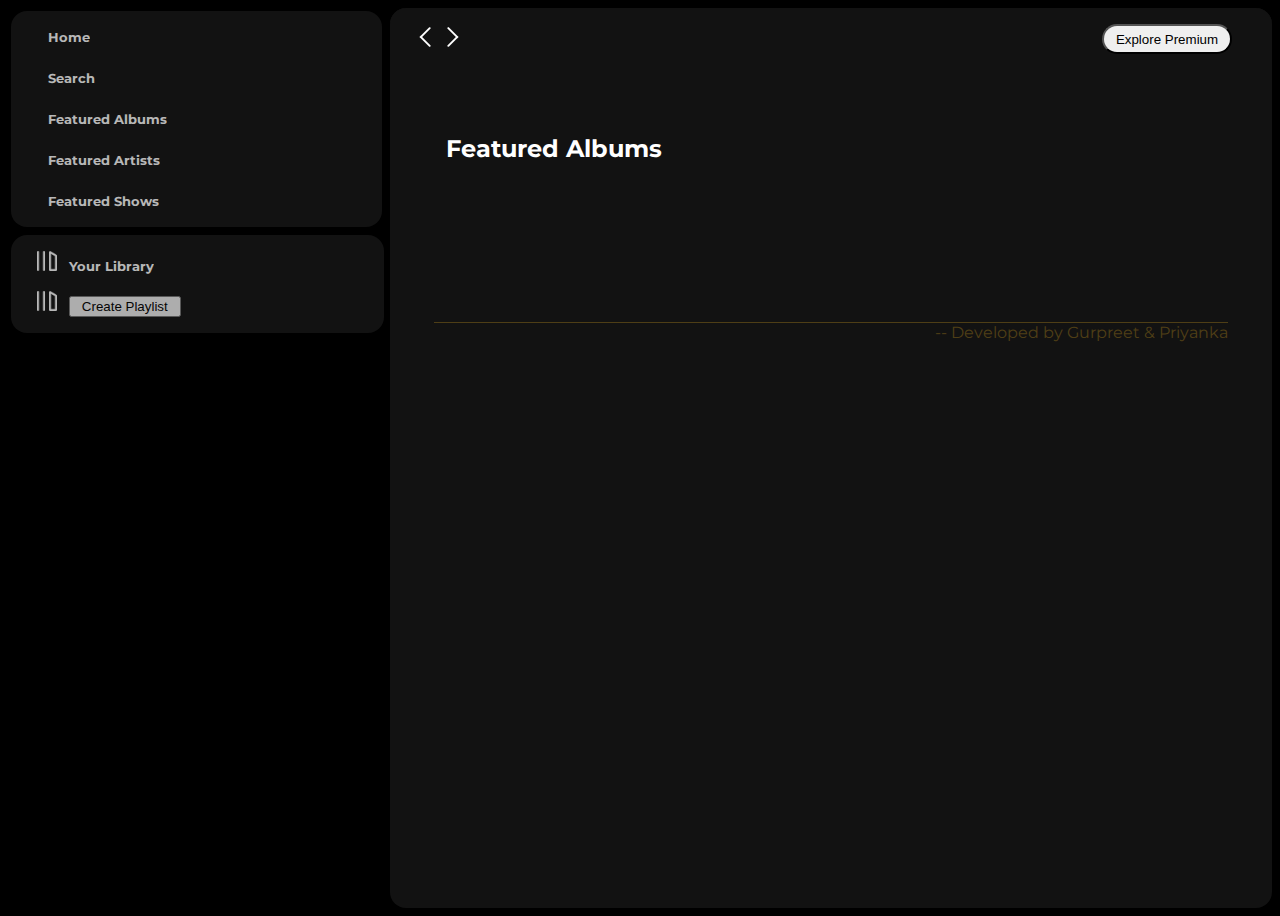
==== featured-albums.html @ 5820480c "Files" ====
<!DOCTYPE html>
<html lang="en">
<head>
    <meta charset="UTF-8">
    <meta name="viewport" content="width=device-width, initial-scale=1.0">
    <title>Spotify</title>

    <!-- stylesheet -->
    <link rel="stylesheet" href="style.css">

    <!-- font awesome -->
    <link rel="stylesheet" href="https://cdnjs.cloudflare.com/ajax/libs/font-awesome/6.4.0/css/all.min.css" integrity="sha512-iecdLmaskl7CVkqkXNQ/ZH/XLlvWZOJyj7Yy7tcenmpD1ypASozpmT/E0iPtmFIB46ZmdtAc9eNBvH0H/ZpiBw==" crossorigin="anonymous" referrerpolicy="no-referrer" />
    <!-- website-logo -->
    <link rel="icon" href="./assets/logo.png">

    <!-- google font- Montserrat -->
    <link rel="preconnect" href="https://fonts.googleapis.com">
    <link rel="preconnect" href="https://fonts.gstatic.com" crossorigin>
    <link href="https://fonts.googleapis.com/css2?family=Montserrat:wght@300;400;500;600;700&display=swap" rel="stylesheet">
</head>
<body>
    

    <div class="main">
        <label for="check" id="btn" style="display: none;"><i class="fa-solid fa-bars"></i></label>
        <input type="checkbox" name="" id="check" style="display: none;">


<!-- sidebar-section -->
        <div class="sidebar">
            <div class="nav">
                <div class="nav-options">
                    <label for="check"> 
                        <i class="fa-solid fa-house"></i>
                        <a href="#" ><b><label for="check">Home</label></b></a>
                    </label>
                </div>
                <div class="nav-options">
                        <i class="fa-solid fa-magnifying-glass">
                        </i>
                    <b> <a href="#" target="_blank">Search</a></b>
                     
                </div>

                <div class="nav-options">
                    <i class="fa-solid fa-album">
                    </i>
                <b> <a href="featured-albums.html" target="_blank" id="Featuredalbums">Featured Albums</a></b>
                 
            </div>

            <div class="nav-options">
                <i class="fa-solid fa-album">
                </i>
            <b> <a href="#" target="_blank">Featured Artists</a></b>
             
        </div>

        <div class="nav-options">
            <i class="fa-solid fa-album">
            </i>
        <b> <a href="featured-show.html" target="_blank">Featured Shows</a></b>
         
    </div>


            </div>


            <div class="library-section">
                <div class="library-options">
                    <div>
                        <img src="./assets/library_icon.png" alt="logo">
                        <a href="#"><b>Your Library</b></a>
                    </div>
                    <div class="lab-icons">
                        <!-- <i class="fa-solid fa-plus"></i> -->
                        <i class="fa-solid fa-arrow-right"></i>
                    </div>
                </div>

                <div class="library-options">
                    <div>
                        <img src="./assets/library_icon.png" alt="logo">
                        <a href="#"><button id="createPlaylistBtn">Create Playlist</button></a>
                    </div>
                    
                </div>



            </div>

           



            <!-- <div class="lib-box">
                <!-- <div class="box b1">
                    <div class="box-p1">
                        <b>Create your first playlist</b><br>
                    </div>
                    <button class="badge">Create Playlist</button>
                </div> -->
                
                <!-- <div class="box b2">
                    <div class="box-p1">
                        <b>Let's find some podcast to follow</b>
                    </div>
                    <div class="box-p2">
                        <p>we'll keep you updated on new episode</p>
                    </div>
                    <button class="badge">Browse podcasts</button>
                </div> -->


                <!-- <label for="check">
                    <i class="fa-solid fa-xmark"></i>
                </label> 
           
                
            </div> -->
        </div>


<!-- main-content-section -->
        <div class="main-content">
            <div class="sticky-nav">
                <div class="sticky-nav-icons">
                    <label for="check" id="btn"><i class="fa-solid fa-bars"></i></label>

                    <img src="./assets/backward_icon.png" alt="">
                    <img src="./assets/forward_icon.png" alt="">
                </div>
                
            <div class="sticky-nav-options">     
                <a href="https://www.spotify.com/in-en/premium/">        
                   <button class="badge">Explore Premium</button>
                </a>
                
                <a href="https://play.google.com/store/apps/details?id=com.spotify.music&hl=en_IN&gl=US">
                   <!-- <button class="badge" style="background-color: black; color: white;"> <i class="fa-regular fa-circle-down" style="margin-right: 10px;"></i>Install App</button> -->
                </a>
                <i class="fa-regular fa-user"></i>
            </div>

            </div>


         
         
            <div class="cards">
                <!-- <h2>Recently Played</h2>
                <div class="cards-container">

                    <div class="card">
                        <img src="./assets/card1img.jpeg" alt="" class="card-img">
                        <p class="card-title">Top 50 - Global</p>
                        <p class="card-info">You daily updates your playlist and download it for offline mode..</p>
                    </div>      
                    
                    <div class="card">
                        <img src="./assets/card2img.jpeg" alt="" class="card-img">
                        <p class="card-title">Top 50 - Global</p>
                        <p class="card-info">You daily updates your playlist and download it for offline mode..</p>
                    </div>  
                </div> -->

                <h2>Featured Albums</h2>
                <div id="albums-container" class="card-container-toprelease"></div>




                <!-- <div class="cards-container">

                    <div class="card">
                        <img src="./assets/card1img.jpeg" alt="" class="card-img">
                        <p class="card-title">Top 50 - Global</p>
                        <p class="card-info">You daily updates your playlist and download it for offline mode..</p>
                    </div>    
                    
                    <div class="card">
                        <img src="./assets/card2img.jpeg" alt="" class="card-img">
                        <p class="card-title">Top 50 - Global</p>
                        <p class="card-info">You daily updates your playlist and download it for offline mode..</p>
                    </div>  

                    <div class="card">
                        <img src="./assets/card3img.jpeg" alt="" class="card-img">
                        <p class="card-title">Top 50 - Global</p>
                        <p class="card-info">You daily updates your playlist and download it for offline mode..</p>
                    </div>  

                    <div class="card">
                        <img src="./assets/card4img.jpeg" alt="" class="card-img">
                        <p class="card-title">Top 50 - Global</p>
                        <p class="card-info">You daily updates your playlist and download it for offline mode..</p>
                    </div>  
                </div> -->
<!--             
                <h2>Featured Charts</h2>
                <div class="cards-container">

                    <div class="card">
                        <img src="./assets/card5img.jpeg" alt="" class="card-img">
                        <p class="card-title">Top 50 - Global</p>
                        <p class="card-info">You daily updates your playlist and download it for offline mode..</p>
                    </div>      
                    <div class="card">
                        <img src="./assets/card6img.jpeg" alt="" class="card-img">
                        <p class="card-title">Top 50 - Global</p>
                        <p class="card-info">You daily updates your playlist and download it for offline mode..</p>
                    </div>   
                    <div class="card">
                        <img src="./assets/card1img.jpeg" alt="" class="card-img">
                        <p class="card-title">Top 50 - Global</p>
                        <p class="card-info">You daily updates your playlist and download it for offline mode..</p>
                    </div>                 
                </div> -->
            </div>

            <div class="footer">
                <div class="footer-line"><span style="color: goldenrod;"> -- Developed by Gurpreet & Priyanka</span></div>
            </div>


        </div>

<!-- 
        <div class="music-player">
            <div class="album">
                <img src="./assets/card2img.jpeg" alt="" class="album-img">
                <div style="line-height: 5px; font-size: small;">
                    <b>Daylight</b><br><br>
                    <p>@rohitxkoli</p>
                </div>
                <i class="fa-regular fa-heart"></i>
                <i class="fa-solid fa-download"></i>
            </div>

            <div class="player">
            <div class="player-control">
                <img src="./assets/player_icon1.png" alt="" class="player-control-icons">
                <img src="./assets/player_icon2.png" alt="" class="player-control-icons">
                <img src="./assets/player_icon3.png" alt="" class="player-control-icons" style="width: 1.5rem; height: 1.5rem; margin-bottom: -5px;">
                <img src="./assets/player_icon4.png" alt="" class="player-control-icons">
                <img src="./assets/player_icon5.png" alt="" class="player-control-icons">
            </div>
            <div class="player-scroller">
                <span class="curent-time">00:00</span>
                <input type="range" name="" id="" min="0" max="100" step="1" class="process-bar">
                <span class="total-time">3:14</span>
            </div>

            

            </div>


            <div class="controls">
                <i class="fa-solid fa-video"></i>
                <i class="fa-solid fa-headphones"></i>
            </div>
        </div>
   
   
    </div> main closing div  -->
    <script src="featured.js"></script>


</body>

</html>
---- style.css ----
body{
    font-family: 'Montserrat', sans-serif;
    margin: 0;
    background-color: black;
    color: white;
    overflow: hidden;
}

.main{
    display: flex;
    padding: 0.5rem;
}

.sidebar{
    position: relative;
    background-color: black;
    height: 100vh;
    width: 340px;
    border-radius: 1rem; /* 1rem mins 16px*/
    margin-right: 0.2rem;
    transition:1s linear;

}

#check{
    display: none;
}
#check:checked ~ .sidebar{
    display: none;
    transition: 1s linear;
}
#btn{
    position: absolute;
    /* top: 4rem;
    left: 24rem;
    font-size: 2rem; */
    left: 6rem;
    font-size: 1.5rem;
    
}
.main-content{
    background-color: #121212;
    height: 100vh;
    flex: 1;
    border-radius:1rem;
    overflow: auto;
}

.music-player{
    background-color: gray;
    height: 72px;
    width: 100%;
    position:fixed;
    bottom: 0px;
}

.nav{
    display: flex;
    flex-direction: column;
    background-color:  #121212;
    border-radius: 1rem;
    height: 200px;
    padding: 0.5rem 0.80rem;
    justify-content: center;
    line-height: 1.5rem;
    margin: 0.2rem;
    margin-right: 0.3rem;
    
}

.nav-options{
    display: flex;
    flex-direction: row;
    padding: 0.5rem 0.75rem;
    color: white;
    opacity: 0.7;
     
    
}
.nav-options:hover{
    opacity: 1;
}
.nav-options i{
    margin-right: 0.75rem;
    font-size: 1.2rem;
}
a{
    text-decoration: none;
    color: white;
    font-size: 1rem;
}

.library-section{
    display: flex;
    margin: 0.2rem;
    margin-top: 0.5rem;
    background-color: #121212;
    border-radius: 1rem;
    padding: 0.5rem 0.80rem;
    flex-wrap: wrap;
}
.library-options{
    display: flex;
    width: 340px;
    justify-content: space-between;
    align-items: center;
    padding: 0.5rem 0.80rem;
    opacity: 0.7;
}
.library-options img{
    width: 1.25rem;
    height: 1.25rem;
    margin-right: 0.5rem;
}
.lab-icons{
    display: flex;
}
.lab-icons i{
    margin-right: 1.5rem;
    opacity: 0.7;
    font-size: 1rem;
}

.lab-icons i:hover{

    opacity: 1;
}

.library-options img,a:hover{
    opacity: 1;
}

.box{
    background-color: #242424;
    
    margin: 0.4rem 0.3rem;
    border-radius: 1rem;
    padding: 16px 20px;
    
}
.b1{
    height: 6.5rem;
}

.b2{
    height: 7.875rem;
}
.box button, .badge{
    width: 8.125rem;
    height: 1.9rem;
    border-radius: 1rem;
}
.box button:hover{
    width:8.30rem;
    height: 2rem;
}



.sticky-nav{
    position: sticky;
    top: 0;
    background-color: #121212;
    display: flex;
    justify-content: space-between;
    align-items: center;
    padding: 1rem 0.5rem;
}

.sticky-nav-options{
    display: flex;
    justify-content: center;
    align-items: center;
    /* padd */
}

.sticky-nav-options button,i{
    margin-right: 1rem;
}

.sticky-nav-icons{
    margin-left: 15px;
}


/* cards section */

.cards{
    margin: 4rem 2rem;
}

.cards h2{
    margin-left: 1.5rem;
}


.cards-container{
    display: flex;
    flex-wrap: wrap;
}


/* .card{
    background-color: #232323;
    width: 200px;
    border-radius: 0.5rem;
    padding: 8px 10px;
    margin-left: 1.5rem;
    margin-top: 1.5rem;
    margin-bottom: 1rem;
    
}
.card img{
    width: 100%;
    border-radius: 0.5rem;
    
}
.card-title{
    font-weight: 800;
}
.card-info{
    font-size: 0.8rem;
    opacity: 0.7;
}

.card:hover{
    background-color: #2a2929;
} */


.footer{
    height: 300px;
    display: flex;
    align-items: center;
    justify-content: center;
}
.footer-line{
    width: 90%;
    height: 50%;
    border-top: 1px solid goldenrod;
    opacity: 0.3;
    display: flex;
    align-items: first baseline;
    justify-content: flex-end;
}

.music-player{
    display: flex;

}
.album{
    width: 25%;
    display: flex;
    justify-content: space-around;
    align-items: center;
    padding-left: 1rem;
}
.album img{
    width: 40px;
    height: 40px;
}

.player{
    width: 50%;
    display: flex;
    flex-direction: column;
    justify-content: center;
    align-items: center;
}

.player-control img{
     margin-right: 1.5rem;
     opacity: 0.7;
}
.player-control img:hover{
    opacity: 1;
}


.player-control-icons{
    width: 1rem;
    height: 1rem;
}


.player-scroller{
    display: flex;
    align-items: center;
    justify-content: center;
    column-gap: 1rem;
    row-gap: 0.4rem;
}

.process-bar{
    width: 20rem;
    height: 2px;
     margin-top: 5px;
}

.controls{
    width: 25%;
    display: flex;
    align-items: center;
    justify-content: center;   
}
.controls i{
    margin-left: 1rem;
}

.card-container-toprelease {
    display: flex;
    flex-wrap: wrap;
    justify-content: space-around;
}

.card {
    width: 300px;
    margin: 10px;
    padding: 15px;
    border: 1px solid #ccc;
    border-radius: 8px;
    box-shadow: 0 4px 8px rgba(0, 0, 0, 0.1);
}

.card img {
    max-width: 100%;
    height: auto;
    border-radius: 8px;
}





 


@media only screen
and (max-device-width : 395px)
{ 
    .sidebar{
        width: 100%;
        font-size: 1rem;
         
    }
    .cards-container{
        justify-content: center;
        align-items: center;
        padding: 0;
        margin: 0;
    }

    .card{
        width: 8rem;
        padding: 0;
        gap: 12px;
        font-size: 0.7rem;
        padding: 5px;
    }
    .card p{
        font-size: 0.5rem;
    }

    .album , .controls{
        display: none;
    }
}


 


/* (min-device-width : 445px) and */
@media only screen
and  (max-device-width : 555px)
{
     

    .sidebar{
        width: 100%;
        font-size: 1rem;
        
    }
    .sidebar i,img{
        width: 2rem;
    }
    .sidebar a{
        font-size: 0.6rem;
    }
    .lab-icons{
        width: 1.2rem;
    }

    .library-options div img{
        width: 1rem;
    }
    .library-options{
        padding-right: 10px;
    }
    
    .lab-icons{
        padding-right: 50px;
    }

    .library-options div img{
        width: 15px;
        height: 15px;
    }

     

    .sticky-nav-options{
        display: none;
    }
    .sticky-nav-icons img{
        display: none;
    }
    #btn{
        left:20px
    }


    .cards-container{
        justify-content: center;
        align-items: center;
        padding: 0;
        margin: 0;
    }

    .album , .controls{
        display: none;
    }




}

@media only screen
and (max-device-width : 328px)
{ 
.card{
    width: 200px;
}

 
.sidebar{
    font-size: 1rem;
}
}


@media only screen
and (max-device-width : 340px)
{ 
    .player{
        width: 10vw;
    }
    .music-player{
        justify-content: center;
    }
    .player-scroller{
        width: 150px;
        font-size: 0.8rem;

    }

    .card{
        width: 200px;
    }

    .b2{
        
        padding-bottom: 35px;
    }
    .footer-line span{
        font-size: x-small;
    }

    .process-bar{
        width: 150px;
        font-size: 0.8rem;
    }
}

@media only screen
and (max-device-width : 440px)
{ 
    .footer-line span{
        font-size: 0.7rem;
    }
    .process-bar{
        width: 150px;
        font-size: 0.8rem;
    }

    .card{
        width: 200px;
    }
    .b2{
        
        padding-bottom: 35px;
    }
}

@media only screen
and (max-device-width : 500px)
{ 

    .cards-container{
        justify-content: center;
        align-items: center;
        padding: 0;
        margin: 0;
    }
     

    .album , .controls{
        display: none;
    }

    .player{
        width: 100%;
        justify-content: center;
        align-items: center;


    }

    
}


@media only screen
and (max-device-width : 872px)
{ 
    .album , .controls{
        display: none;
    }
    .music-player{
        justify-content: center;
        align-items: center;
    }
    .b2{
        
        padding-bottom: 5px;
    }
}





@media only screen
and (min-device-width : 915px)
{ 
/* 
    .album , .controls{
        display: none;
    } */
    .player{
        
        justify-content: center;
        align-items: center;
    }

    .b2{
        
        padding-bottom: 35px;
    }

    .album img,div,i{
        /* margin-left:  2rem; */
    }
    .sidebar{
        width: 30%;
        font-size: 1rem;
    }

    .sidebar i,a{
        font-size: 0.8rem;
    }
    .sidebar i{
        padding-top: 5px;
    }
    .sidebar button{
        width: 7rem;
    }

    .sidebar button:hover{
        width: 7rem;
    }

    .card{
        background-color: #232323;
    width: 160px;
    border-radius: 0.3rem;
    padding: 8px 10px;
    margin-left: 1.5rem;
    margin-top: 1.5rem;
    margin-bottom: 1rem;
    }
}
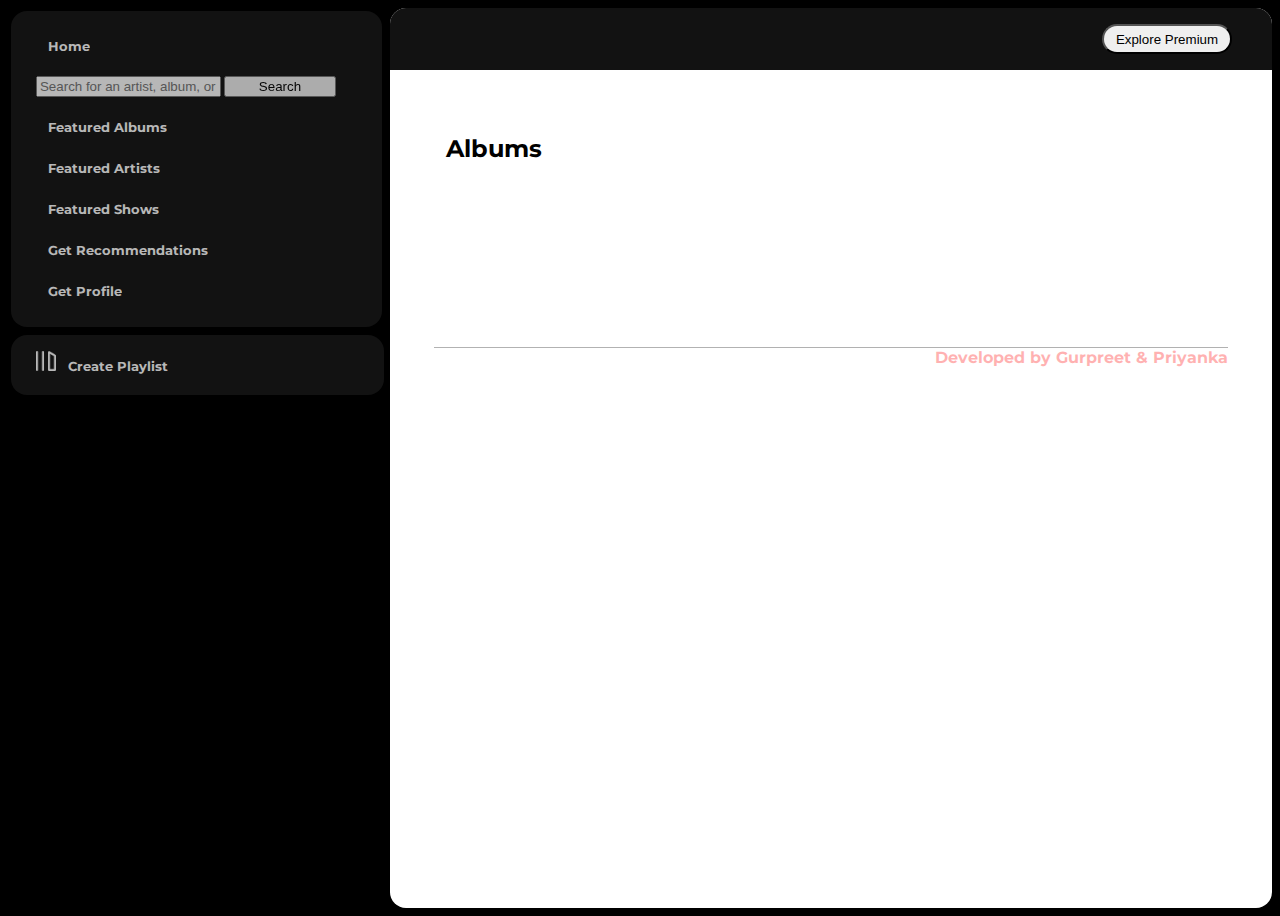
==== commit fdfb018a: "Update all to github." ====
--- a/featured-albums.html
+++ b/featured-albums.html
@@ -1,5 +1,6 @@
 <!DOCTYPE html>
 <html lang="en">
+
 <head>
     <meta charset="UTF-8">
     <meta name="viewport" content="width=device-width, initial-scale=1.0">
@@ -9,61 +10,71 @@
     <link rel="stylesheet" href="style.css">
 
     <!-- font awesome -->
-    <link rel="stylesheet" href="https://cdnjs.cloudflare.com/ajax/libs/font-awesome/6.4.0/css/all.min.css" integrity="sha512-iecdLmaskl7CVkqkXNQ/ZH/XLlvWZOJyj7Yy7tcenmpD1ypASozpmT/E0iPtmFIB46ZmdtAc9eNBvH0H/ZpiBw==" crossorigin="anonymous" referrerpolicy="no-referrer" />
+    <link rel="stylesheet" href="https://cdnjs.cloudflare.com/ajax/libs/font-awesome/6.4.0/css/all.min.css"
+        integrity="sha512-iecdLmaskl7CVkqkXNQ/ZH/XLlvWZOJyj7Yy7tcenmpD1ypASozpmT/E0iPtmFIB46ZmdtAc9eNBvH0H/ZpiBw=="
+        crossorigin="anonymous" referrerpolicy="no-referrer" />
     <!-- website-logo -->
     <link rel="icon" href="./assets/logo.png">
 
     <!-- google font- Montserrat -->
     <link rel="preconnect" href="https://fonts.googleapis.com">
     <link rel="preconnect" href="https://fonts.gstatic.com" crossorigin>
-    <link href="https://fonts.googleapis.com/css2?family=Montserrat:wght@300;400;500;600;700&display=swap" rel="stylesheet">
+    <link href="https://fonts.googleapis.com/css2?family=Montserrat:wght@300;400;500;600;700&display=swap"
+        rel="stylesheet">
 </head>
+
 <body>
-    
+
 
     <div class="main">
-        <label for="check" id="btn" style="display: none;"><i class="fa-solid fa-bars"></i></label>
-        <input type="checkbox" name="" id="check" style="display: none;">
+        <!-- <label for="check" id="btn" style="display: none;"><i class="fa-solid fa-bars"></i></label>
+        <input type="checkbox" name="" id="check" style="display: none;"> -->
 
 
-<!-- sidebar-section -->
+        <!-- sidebar-section -->
         <div class="sidebar">
             <div class="nav">
                 <div class="nav-options">
-                    <label for="check"> 
-                        <i class="fa-solid fa-house"></i>
-                        <a href="#" ><b><label for="check">Home</label></b></a>
-                    </label>
+                    <i class="fa-solid fa-album">
+                    </i>
+                    <b> <a href="index.html" >Home</a></b>
                 </div>
                 <div class="nav-options">
-                        <i class="fa-solid fa-magnifying-glass">
-                        </i>
-                    <b> <a href="#" target="_blank">Search</a></b>
-                     
+                    <a href="search.html">
+                    <!-- <i class="fa-solid fa-magnifying-glass">
+                    </i> -->
+                    <input type="text" id="searchInput" placeholder="Search for an artist, album, or track">
+                    <button id="searchBtn">Search</button>
+                </a>
+                </div>
+                <div class="nav-options">
+                    <i class="fa-solid fa-album">
+                    </i>
+                    <b> <a href="featured-albums.html" id="Featuredalbums">Featured Albums</a></b>
                 </div>
 
                 <div class="nav-options">
                     <i class="fa-solid fa-album">
                     </i>
-                <b> <a href="featured-albums.html" target="_blank" id="Featuredalbums">Featured Albums</a></b>
-                 
-            </div>
+                    <b> <a href="featured-artists.html">Featured Artists</a></b>
+                </div>
 
-            <div class="nav-options">
-                <i class="fa-solid fa-album">
-                </i>
-            <b> <a href="#" target="_blank">Featured Artists</a></b>
-             
-        </div>
+                <div class="nav-options">
+                    <i class="fa-solid fa-album">
+                    </i>
+                    <b> <a href="featured-show.html" >Featured Shows</a></b>
+                </div>
 
-        <div class="nav-options">
-            <i class="fa-solid fa-album">
-            </i>
-        <b> <a href="featured-show.html" target="_blank">Featured Shows</a></b>
-         
-    </div>
+                <div class="nav-options">
+                    <i class="fa-solid fa-album">
+                    </i>
+                    <b> <a href="recommend.html" >Get Recommendations</a></b>
+                </div>
 
-
+                <div class="nav-options">
+                    <i class="fa-solid fa-album-collection"></i>
+                    <b> <a href="profile.html" id="">Get Profile</a></b>
+                </div>
             </div>
 
 
@@ -71,204 +82,40 @@
                 <div class="library-options">
                     <div>
                         <img src="./assets/library_icon.png" alt="logo">
-                        <a href="#"><b>Your Library</b></a>
-                    </div>
-                    <div class="lab-icons">
-                        <!-- <i class="fa-solid fa-plus"></i> -->
-                        <i class="fa-solid fa-arrow-right"></i>
+                        <a href="#" id="authorizeBtn"><b>Create Playlist</b></a>
                     </div>
                 </div>
-
-                <div class="library-options">
-                    <div>
-                        <img src="./assets/library_icon.png" alt="logo">
-                        <a href="#"><button id="createPlaylistBtn">Create Playlist</button></a>
-                    </div>
-                    
-                </div>
-
-
-
             </div>
-
-           
-
-
-
-            <!-- <div class="lib-box">
-                <!-- <div class="box b1">
-                    <div class="box-p1">
-                        <b>Create your first playlist</b><br>
-                    </div>
-                    <button class="badge">Create Playlist</button>
-                </div> -->
-                
-                <!-- <div class="box b2">
-                    <div class="box-p1">
-                        <b>Let's find some podcast to follow</b>
-                    </div>
-                    <div class="box-p2">
-                        <p>we'll keep you updated on new episode</p>
-                    </div>
-                    <button class="badge">Browse podcasts</button>
-                </div> -->
-
-
-                <!-- <label for="check">
-                    <i class="fa-solid fa-xmark"></i>
-                </label> 
-           
-                
-            </div> -->
         </div>
 
 
-<!-- main-content-section -->
+        <!-- main-content-section -->
         <div class="main-content">
             <div class="sticky-nav">
                 <div class="sticky-nav-icons">
-                    <label for="check" id="btn"><i class="fa-solid fa-bars"></i></label>
+                    <!-- <label for="check" id="btn"><i class="fa-solid fa-bars"></i></label> -->
+                </div>
 
-                    <img src="./assets/backward_icon.png" alt="">
-                    <img src="./assets/forward_icon.png" alt="">
+                <div class="sticky-nav-options">
+                    <a href="https://www.spotify.com/in-en/premium/">
+                        <button class="badge">Explore Premium</button>
+                    </a>
+                    <a href="https://play.google.com/store/apps/details?id=com.spotify.music&hl=en_IN&gl=US">
+                    </a>
+                    <i class="fa-regular fa-user"></i>
                 </div>
-                
-            <div class="sticky-nav-options">     
-                <a href="https://www.spotify.com/in-en/premium/">        
-                   <button class="badge">Explore Premium</button>
-                </a>
-                
-                <a href="https://play.google.com/store/apps/details?id=com.spotify.music&hl=en_IN&gl=US">
-                   <!-- <button class="badge" style="background-color: black; color: white;"> <i class="fa-regular fa-circle-down" style="margin-right: 10px;"></i>Install App</button> -->
-                </a>
-                <i class="fa-regular fa-user"></i>
             </div>
 
-            </div>
-
-
-         
-         
             <div class="cards">
-                <!-- <h2>Recently Played</h2>
-                <div class="cards-container">
-
-                    <div class="card">
-                        <img src="./assets/card1img.jpeg" alt="" class="card-img">
-                        <p class="card-title">Top 50 - Global</p>
-                        <p class="card-info">You daily updates your playlist and download it for offline mode..</p>
-                    </div>      
-                    
-                    <div class="card">
-                        <img src="./assets/card2img.jpeg" alt="" class="card-img">
-                        <p class="card-title">Top 50 - Global</p>
-                        <p class="card-info">You daily updates your playlist and download it for offline mode..</p>
-                    </div>  
-                </div> -->
-
-                <h2>Featured Albums</h2>
+                <h2 style="color: black;">Albums</h2>
                 <div id="albums-container" class="card-container-toprelease"></div>
-
-
-
-
-                <!-- <div class="cards-container">
-
-                    <div class="card">
-                        <img src="./assets/card1img.jpeg" alt="" class="card-img">
-                        <p class="card-title">Top 50 - Global</p>
-                        <p class="card-info">You daily updates your playlist and download it for offline mode..</p>
-                    </div>    
-                    
-                    <div class="card">
-                        <img src="./assets/card2img.jpeg" alt="" class="card-img">
-                        <p class="card-title">Top 50 - Global</p>
-                        <p class="card-info">You daily updates your playlist and download it for offline mode..</p>
-                    </div>  
-
-                    <div class="card">
-                        <img src="./assets/card3img.jpeg" alt="" class="card-img">
-                        <p class="card-title">Top 50 - Global</p>
-                        <p class="card-info">You daily updates your playlist and download it for offline mode..</p>
-                    </div>  
-
-                    <div class="card">
-                        <img src="./assets/card4img.jpeg" alt="" class="card-img">
-                        <p class="card-title">Top 50 - Global</p>
-                        <p class="card-info">You daily updates your playlist and download it for offline mode..</p>
-                    </div>  
-                </div> -->
-<!--             
-                <h2>Featured Charts</h2>
-                <div class="cards-container">
-
-                    <div class="card">
-                        <img src="./assets/card5img.jpeg" alt="" class="card-img">
-                        <p class="card-title">Top 50 - Global</p>
-                        <p class="card-info">You daily updates your playlist and download it for offline mode..</p>
-                    </div>      
-                    <div class="card">
-                        <img src="./assets/card6img.jpeg" alt="" class="card-img">
-                        <p class="card-title">Top 50 - Global</p>
-                        <p class="card-info">You daily updates your playlist and download it for offline mode..</p>
-                    </div>   
-                    <div class="card">
-                        <img src="./assets/card1img.jpeg" alt="" class="card-img">
-                        <p class="card-title">Top 50 - Global</p>
-                        <p class="card-info">You daily updates your playlist and download it for offline mode..</p>
-                    </div>                 
-                </div> -->
             </div>
 
             <div class="footer">
-                <div class="footer-line"><span style="color: goldenrod;"> -- Developed by Gurpreet & Priyanka</span></div>
+                <div class="footer-line"><span style="color: red"><b>Developed by Gurpreet & Priyanka</b></span></div>
             </div>
-
-
         </div>
 
-<!-- 
-        <div class="music-player">
-            <div class="album">
-                <img src="./assets/card2img.jpeg" alt="" class="album-img">
-                <div style="line-height: 5px; font-size: small;">
-                    <b>Daylight</b><br><br>
-                    <p>@rohitxkoli</p>
-                </div>
-                <i class="fa-regular fa-heart"></i>
-                <i class="fa-solid fa-download"></i>
-            </div>
-
-            <div class="player">
-            <div class="player-control">
-                <img src="./assets/player_icon1.png" alt="" class="player-control-icons">
-                <img src="./assets/player_icon2.png" alt="" class="player-control-icons">
-                <img src="./assets/player_icon3.png" alt="" class="player-control-icons" style="width: 1.5rem; height: 1.5rem; margin-bottom: -5px;">
-                <img src="./assets/player_icon4.png" alt="" class="player-control-icons">
-                <img src="./assets/player_icon5.png" alt="" class="player-control-icons">
-            </div>
-            <div class="player-scroller">
-                <span class="curent-time">00:00</span>
-                <input type="range" name="" id="" min="0" max="100" step="1" class="process-bar">
-                <span class="total-time">3:14</span>
-            </div>
-
-            
-
-            </div>
-
-
-            <div class="controls">
-                <i class="fa-solid fa-video"></i>
-                <i class="fa-solid fa-headphones"></i>
-            </div>
-        </div>
-   
-   
-    </div> main closing div  -->
-    <script src="featured.js"></script>
-
-
+        <script src="featured.js"></script>
 </body>
-
 </html>--- a/style.css
+++ b/style.css
@@ -39,7 +39,7 @@
     
 }
 .main-content{
-    background-color: #121212;
+    background-color: white;
     height: 100vh;
     flex: 1;
     border-radius:1rem;
@@ -59,7 +59,7 @@
     flex-direction: column;
     background-color:  #121212;
     border-radius: 1rem;
-    height: 200px;
+    height: 300px;
     padding: 0.5rem 0.80rem;
     justify-content: center;
     line-height: 1.5rem;
@@ -90,7 +90,7 @@
     font-size: 1rem;
 }
 
-.library-section{
+.library-section {
     display: flex;
     margin: 0.2rem;
     margin-top: 0.5rem;
@@ -98,15 +98,39 @@
     border-radius: 1rem;
     padding: 0.5rem 0.80rem;
     flex-wrap: wrap;
-}
-.library-options{
-    display: flex;
-    width: 340px;
+    font-size: medium;
+    line-height: 1.5rem;
+}
+
+#playlist-container {
+    display: flex;
+    flex-direction: column;
+    margin: 0.2rem;
+    margin-top: 0.5rem;
+    background-color: black;
+    border-radius: 1rem;
+    padding: 0.5rem 0.80rem;
+    flex-wrap: wrap;
+    font-size: medium;
+    height: auto;
+    font-size: small;
+    font-style: italic;
+}
+
+.library-options {
+    display: flex;
+    flex-direction: column;
+    width: 340%; /* Adjusted width */
     justify-content: space-between;
-    align-items: center;
-    padding: 0.5rem 0.80rem;
+    /* align-items: center; */
+    padding: 0.5rem 0.75rem;
     opacity: 0.7;
-}
+    line-height: 1.5rem;
+}
+
+
+
+
 .library-options img{
     width: 1.25rem;
     height: 1.25rem;
@@ -200,9 +224,9 @@
 }
 
 
-/* .card{
+.card{
     background-color: #232323;
-    width: 200px;
+    width: 350px;
     border-radius: 0.5rem;
     padding: 8px 10px;
     margin-left: 1.5rem;
@@ -210,6 +234,7 @@
     margin-bottom: 1rem;
     
 }
+/*
 .card img{
     width: 100%;
     border-radius: 0.5rem;
@@ -229,15 +254,15 @@
 
 
 .footer{
-    height: 300px;
+    height: 250px;
     display: flex;
     align-items: center;
     justify-content: center;
 }
 .footer-line{
     width: 90%;
-    height: 50%;
-    border-top: 1px solid goldenrod;
+    height: 20%;
+    border-top: 1px solid black;
     opacity: 0.3;
     display: flex;
     align-items: first baseline;
@@ -314,7 +339,7 @@
 }
 
 .card {
-    width: 300px;
+    width: 350px;
     margin: 10px;
     padding: 15px;
     border: 1px solid #ccc;
@@ -335,7 +360,7 @@
  
 
 
-@media only screen
+/* @media only screen
 and (max-device-width : 395px)
 { 
     .sidebar{
@@ -364,7 +389,7 @@
     .album , .controls{
         display: none;
     }
-}
+} */
 
 
  
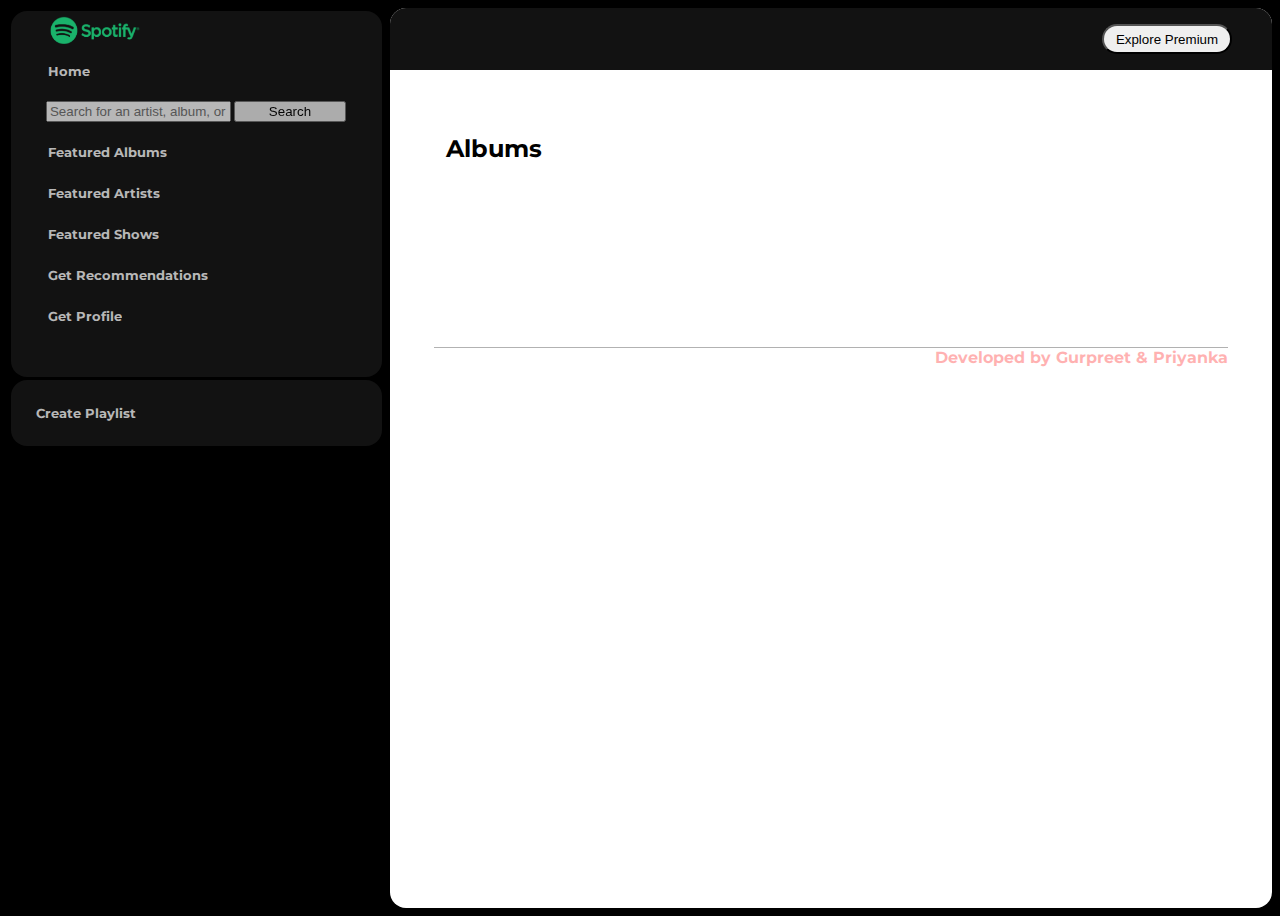
==== commit 79a76c5a: "Updated files" ====
--- a/featured-albums.html
+++ b/featured-albums.html
@@ -43,7 +43,7 @@
                     <a href="search.html">
                     <!-- <i class="fa-solid fa-magnifying-glass">
                     </i> -->
-                    <input type="text" id="searchInput" placeholder="Search for an artist, album, or track">
+                    <input type="text" id="searchInput" placeholder="Search for an artist, album, or track" style="margin-left:10px">
                     <button id="searchBtn">Search</button>
                 </a>
                 </div>
@@ -80,12 +80,17 @@
 
             <div class="library-section">
                 <div class="library-options">
-                    <div>
-                        <img src="./assets/library_icon.png" alt="logo">
-                        <a href="#" id="authorizeBtn"><b>Create Playlist</b></a>
-                    </div>
+                        <!-- <img src="./assets/library_icon.png" alt="logo"> -->
+                        <b><a href="#" id="authorizeBtn">Create Playlist</a></b>
                 </div>
-            </div>
+
+                <!-- <div class="library-options">
+                        <!-- <img src="./assets/library_icon.png" alt="logo"> 
+                       <b><a href="#" id="addplay">Get Playlist</a></b>
+                </div> -->
+            </div>      
+
+            <div id="playlist-container"></div>
         </div>
 
 
--- a/style.css
+++ b/style.css
@@ -5,6 +5,19 @@
     color: white;
     overflow: hidden;
 }
+
+body::before {
+    content: "";
+    background: url('./assets/spotify-logo.jpeg') no-repeat center center/contain;
+    position: fixed;
+    top: -15px;
+    left: 50px;
+    width: 90px; 
+    height: 90px; 
+    z-index: 1000; 
+    cursor: pointer;
+}
+
 
 .main{
     display: flex;
@@ -59,13 +72,12 @@
     flex-direction: column;
     background-color:  #121212;
     border-radius: 1rem;
-    height: 300px;
+    height: 350px;
     padding: 0.5rem 0.80rem;
     justify-content: center;
     line-height: 1.5rem;
     margin: 0.2rem;
     margin-right: 0.3rem;
-    
 }
 
 .nav-options{
@@ -92,18 +104,19 @@
 
 .library-section {
     display: flex;
-    margin: 0.2rem;
-    margin-top: 0.5rem;
+    flex-direction: column;
     background-color: #121212;
     border-radius: 1rem;
+    height: 50px;
     padding: 0.5rem 0.80rem;
-    flex-wrap: wrap;
-    font-size: medium;
+    justify-content: center;
     line-height: 1.5rem;
+    margin: 0.2rem;
+    margin-right: 0.3rem;
 }
 
 #playlist-container {
-    display: flex;
+    /* display: flex; */
     flex-direction: column;
     margin: 0.2rem;
     margin-top: 0.5rem;
@@ -112,9 +125,11 @@
     padding: 0.5rem 0.80rem;
     flex-wrap: wrap;
     font-size: medium;
-    height: auto;
+    height: 250px;
     font-size: small;
     font-style: italic;
+    line-height: 0.9rem;
+
 }
 
 .library-options {
